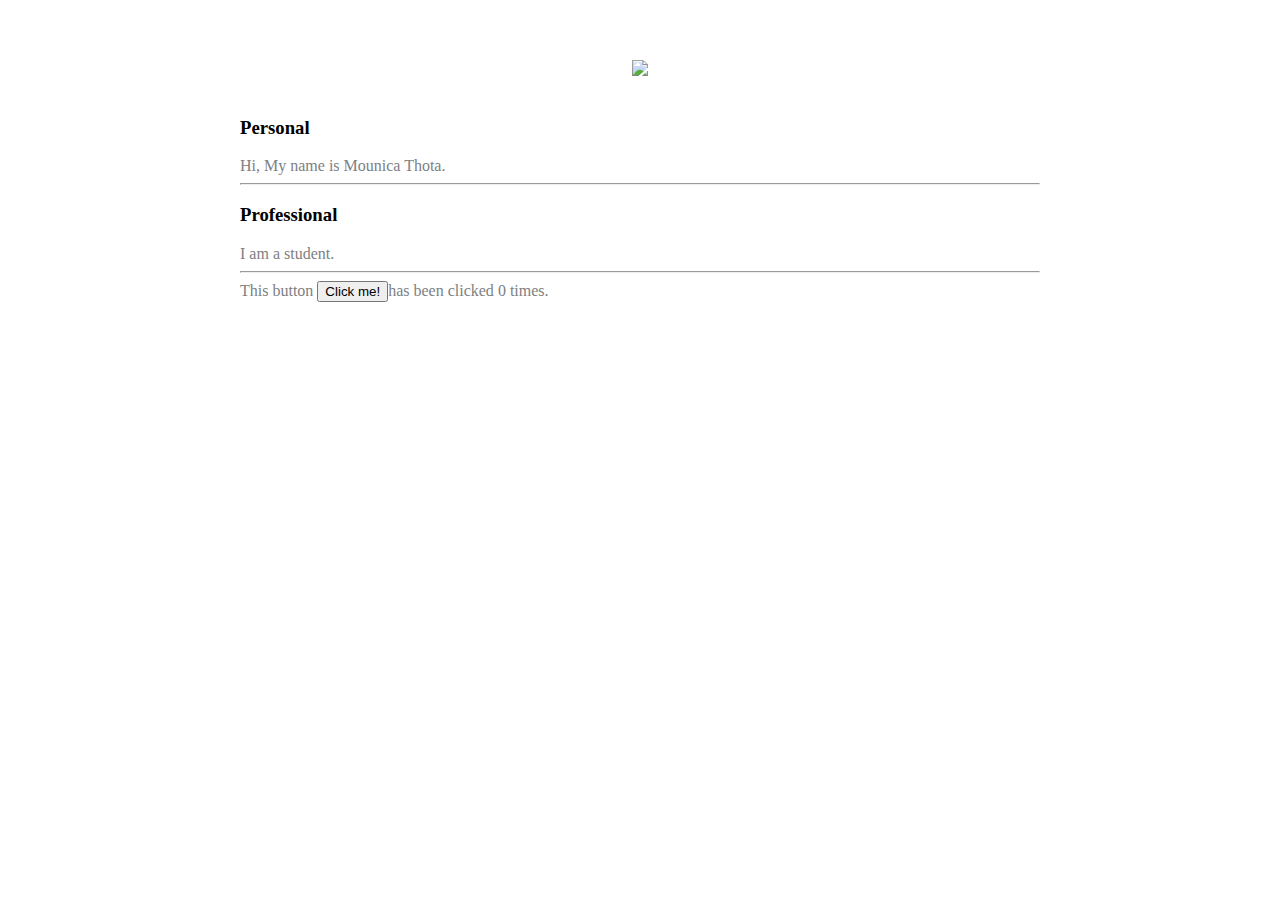
==== ui/index.html @ 2311de1d "[imad-console] Updates ui/index.html" ====
<!doctype html>
<html>
    <head>
        <link href="/ui/style.css" rel="stylesheet" />
        <link rel="icon" href="/ui/iMac.gif" type="image/gif" sizes="16x16">
    </head>
    <body>
        <div class="container">
            <div class="center">
                <img id='dragon' src="https://previews.123rf.com/images/yuliaglam/yuliaglam1202/yuliaglam120200303/12668819-illustration-graduation-girl-Stock-Vector-cartoon.jpg" class="img-medium"/>
                </div>
                
                <br>
                <h3>Personal</h3>
                <div>
                    Hi, My name is Mounica Thota.
                </div>
                <hr/>
                <h3>Professional</h3>
                <div>
                    I am a student.
                </div>
                <hr/>
                <div class='footer'>
                    This button <button id='counter'>Click me!</button>has been clicked <span id='count'>0</span> times.
                </div>
        </div>
        <script type="text/javascript" src="/ui/main.js">
        </script>
    </body>
</html>
---- ui/style.css ----
body {
    font-family: sans-serif;
    background-color: #ffffff;
    margin-top:60px;
}
h2{
    color:#000000;
}
h3{
    color:#000000;
}
.center {
    text-align: center;
}

.text-big {
    font-size: 300%;
    color:#000066;
}

.bold {
    font-weight: bold;
}
.mename{
    color:#cc0066;
}

.img-medium {
    height: 200px;
}

.container {
        max-width: 800px;
        margin: 0 auto;
        color: #7d8082;
        font-family: Times New Roman;
        padding-left: 20px;
        padding-right: 20px;
}
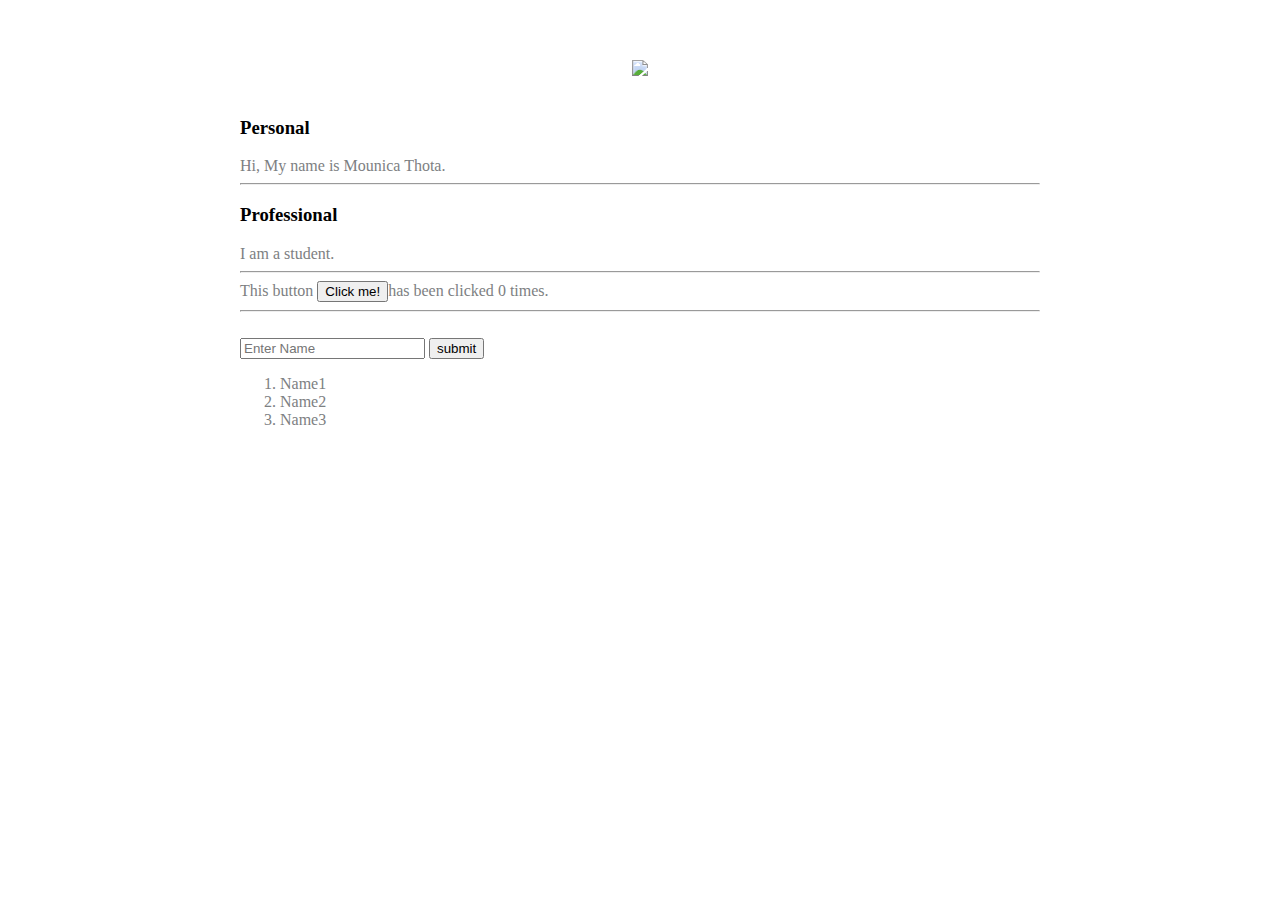
==== commit ca48b8a5: "[imad-console] Updates ui/index.html" ====
--- a/ui/index.html
+++ b/ui/index.html
@@ -23,6 +23,15 @@
                 <hr/>
                 <div class='footer'>
                     This button <button id='counter'>Click me!</button>has been clicked <span id='count'>0</span> times.
+                    <hr/>
+                    <br>
+                    <input type="text" id='name' placeholder='Enter Name'></input>
+                    <input type="submit" value="submit"> </input>
+                    <ol>
+                        <li>Name1</li>
+                        <li>Name2</li>
+                        <li>Name3</li>
+                    </ol>
                 </div>
         </div>
         <script type="text/javascript" src="/ui/main.js">
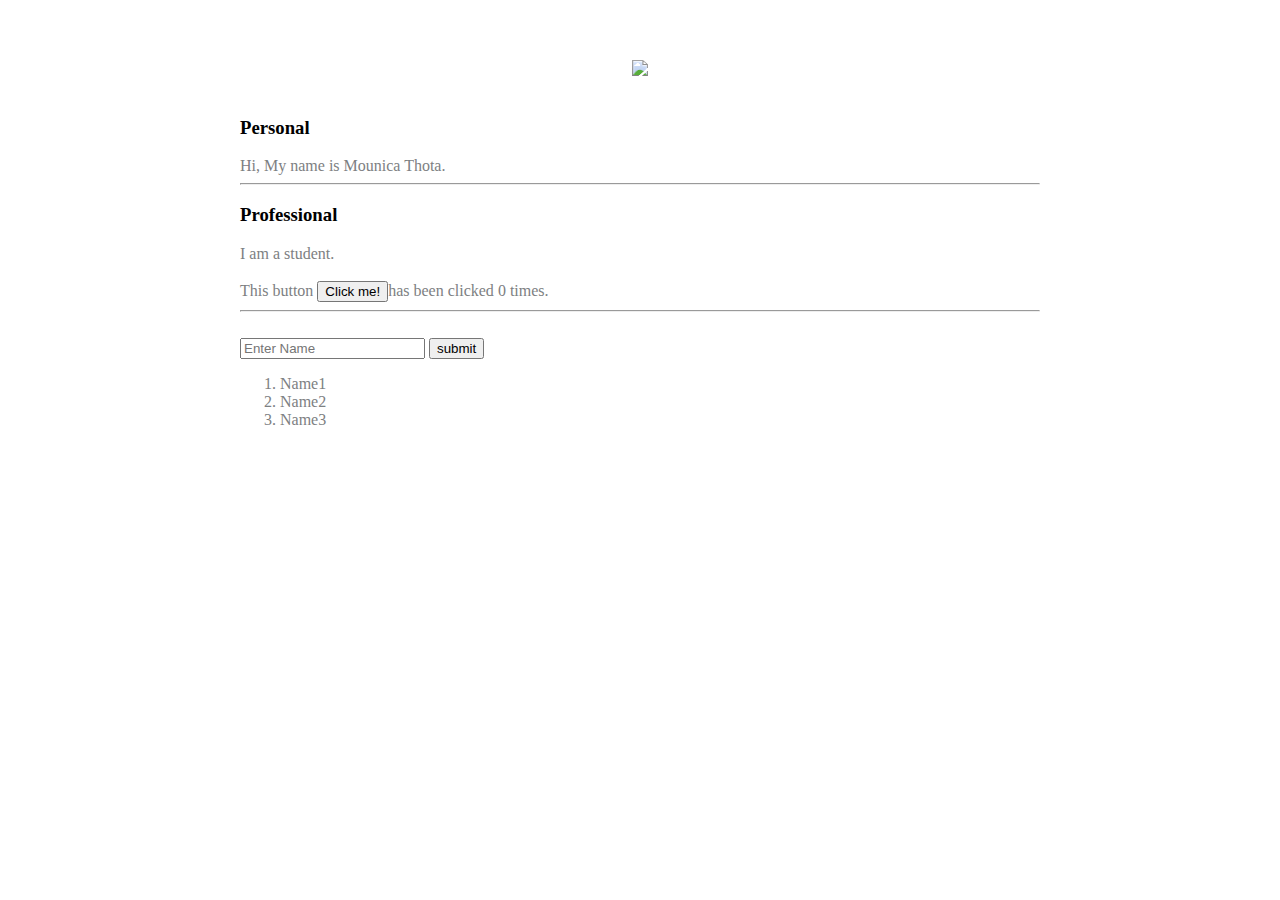
==== commit 1f99e962: "[imad-console] Updates ui/index.html" ====
--- a/ui/index.html
+++ b/ui/index.html
@@ -20,13 +20,13 @@
                 <div>
                     I am a student.
                 </div>
-                <hr/>
+                <br/>
                 <div class='footer'>
                     This button <button id='counter'>Click me!</button>has been clicked <span id='count'>0</span> times.
                     <hr/>
                     <br>
-                    <input type="text" id='name' placeholder='Enter Name'></input>
-                    <input type="submit" value="submit"> </input>
+                    <input type="text" id='name' placeholder='Enter Name'>
+                    <input type="submit" value="submit"> 
                     <ol>
                         <li>Name1</li>
                         <li>Name2</li>
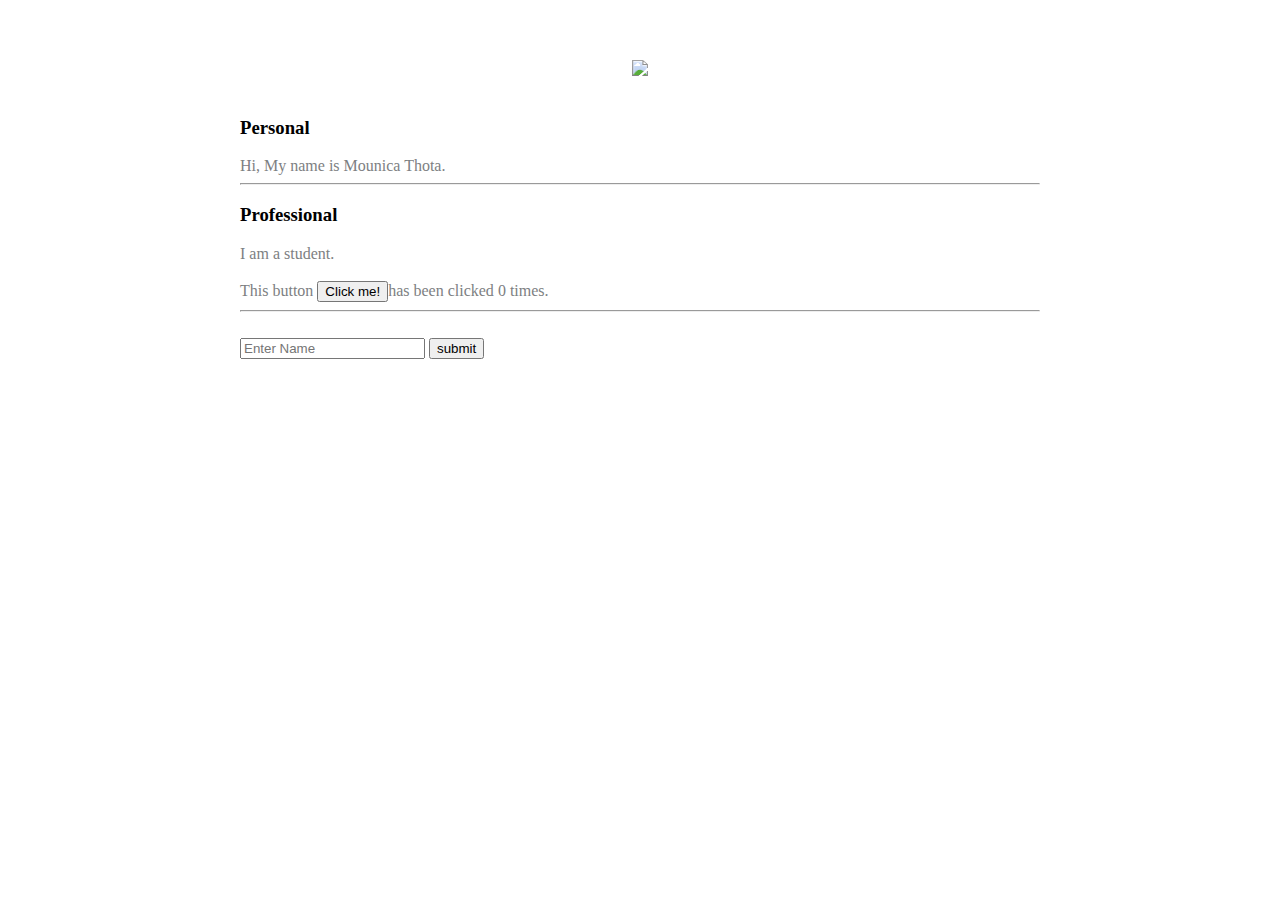
==== commit d795084c: "[imad-console] Updates ui/index.html" ====
--- a/ui/index.html
+++ b/ui/index.html
@@ -26,11 +26,9 @@
                     <hr/>
                     <br>
                     <input type="text" id='name' placeholder='Enter Name'>
-                    <input type="submit" value="submit"> 
-                    <ol>
-                        <li>Name1</li>
-                        <li>Name2</li>
-                        <li>Name3</li>
+                    <input type="submit" value="submit" id="submit_btn"> 
+                    <ol id="namelist">
+                        
                     </ol>
                 </div>
         </div>
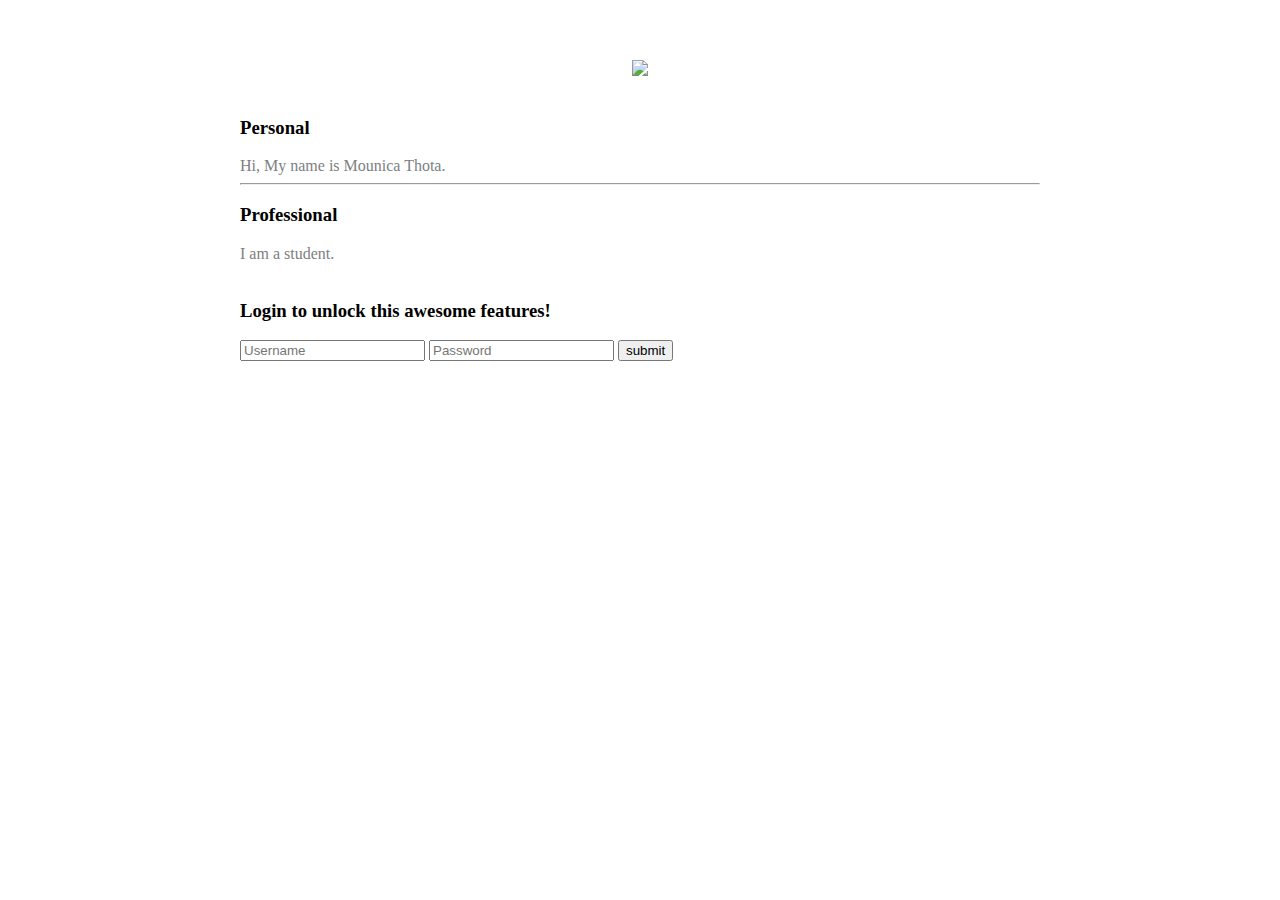
==== commit 95e044ad: "[imad-console] Updates ui/index.html" ====
--- a/ui/index.html
+++ b/ui/index.html
@@ -21,18 +21,27 @@
                     I am a student.
                 </div>
                 <br/>
+                
+                <h3>Login to unlock this awesome features!</h3>
+                <div>
+                    <input type="text" id="username" placeholder="Username"/>
+                    <input type="password" id="password" placeholder="Password"/>
+                    <input type="submit" value="submit" id="submit_btn"/>
+                </div>
+                <br/>
+                
                 <div class='footer'>
-                    This button <button id='counter'>Click me!</button>has been clicked <span id='count'>0</span> times.
+                    <!--This button <button id='counter'>Click me!</button>has been clicked <span id='count'>0</span> times.
                     <hr/>
                     <br>
                     <input type="text" id='name' placeholder='Enter Name'>
                     <input type="submit" value="submit" id="submit_btn"> 
                     <ol id="namelist">
                         
-                    </ol>
+                    </ol>-->
                 </div>
         </div>
-        <script type="text/javascript" src="/ui/main.js">
+        <script type="text/javascript" src="/ui/blog.js">
         </script>
     </body>
 </html>
